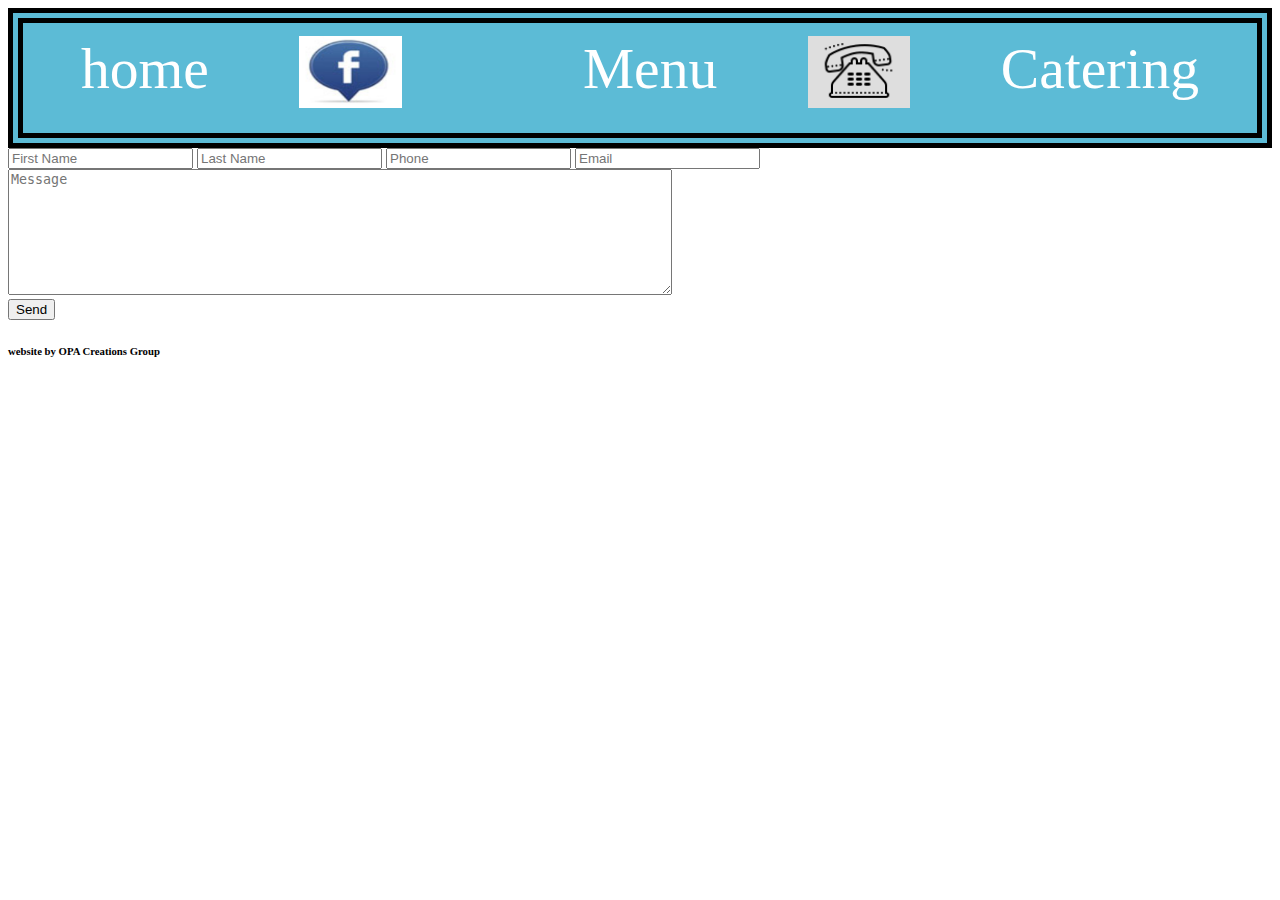
==== html/bookUs.html @ 777536fc "testing" ====
<!DOCTYPE html>
<html>
 <head>
  <meta charset="utf-8">

  <meta name="description" content="Meat and Greek truck in Southern Pines NC  offers the best authentic greek food around and we come to you">
  <meta name="keywords" content="meat and greek southern pines sandford Raleigh Pinehurst Aberdeen,foodtruck southern pines sandford Raleigh Pinehurst Aberdeen, catering southern pines sandford Raleigh Pinehurst Aberdeen, greek food southern pines sandford Raleigh Pinehurst Aberdeen, food sandford Raleigh Pinehurst Aberdeen, gyro sandford southern pines Raleigh Pinehurst Aberdeen, event sandford southern pines Raleigh Pinehurst Aberdeen, tzatsiki southern pines sandford Raleigh Pinehurst Aberdeen">

  <meta name="author" content="MeatandGreekTruck, Oresti Arsi, Brittany Arsi">
  <title>BookUs</title>

  <link rel="stylesheet" href="../main.css">
  <link rel="stylesheet" href="../css/BookUs.css">
  <link rel="stylesheet" href="https://cdnjs.cloudflare.com/ajax/libs/font-awesome/4.7.0/css/font-awesome.min.css">

 </head>

 <header class="top">
  <div class="htmls">
   <ul class="htmlsUl">
    <li><a href="../index.html">home</a></li>
    <li> <a href="https://www.facebook.com/The-Greek-Sombrero-107970747344125/"target="_blank"><img src="../img/FBfav.png"id="fb" alt=""></li>
     <li><a href="menu.html">Menu</a></li>
    <!-- <li><a href="bookUs.html">Book Us</a></li> -->
    <li><a href="tel:910-315-6690"><img src="../img/PhoneFab.png" id="phFab"alt=""></a></li>
    <li><a href="catering.html">Catering</a></li>
   </ul>
  </div>
 </header>



  <body>
    <form id="contact-form" action="https://formspree.io/greeksombrerotruck@gmail.com" method="POST">

     <div class="info1">
      <input id="inputFName" type="text" name="name" placeholder="First Name" required>
      <input id="inputLName" type="text" name="name" placeholder="Last Name" required>
      <input id="phone" type="tel" name="phone" value="" placeholder="Phone" required>
      <input id="inputEmail" type="text" name="_replyto" placeholder="Email" required>
     </div>

     <div class="info3">
      <textarea name="message" rows="8" cols="80" id="inputMessage" placeholder="Message"></textarea>
     </div>

     <div class="info4">
      <button id="send" type="submit" value="Send" >Send</button>
     </div>
       <!-- for thank you page -->
      <input type="hidden" name="_next" value="//GreekSombreroTruck.com" >

    </form>

     <h6>website by OPA Creations Group</h6>

  <script type="text/javascript"src="../JS/contact.js"></script>

  </body>
</html>
---- main.css ----
ul {
  display: flex;
  list-style-type: none;
  margin: 0;
  padding: 1%;
  overflow: hidden;
  margin-left: auto;
  justify-content: space-around;
  border-style: double;
  border-color: black;
  border-width: 15px;
  background-color: red;
}

a{
 color: white;
 text-decoration: none;
 font-size: 2em;
}

#fb,#phFab,#today{
 width: 8vw;
 height: 8vh;
}

.header{
   background-color: #5cbbd6;
}

#fbook,#cal{
 height: 35vh;
 width: 30vw;
 padding-top: 4vh;
}
#logo{

 height: 45vh;
 width: 30vw;
}
.htmlsUl{
 padding: 1%;
 border-style: double;
 border-width: 15px;
 background-color: #5cbbd6;
 font-size: 1.8em;
 list-style-type: none;
}
#TrailerPic{
 width: 100vw;
 height: 38vh;

}

@media only {

}
header {
  display:  flex;
  flex-direction: column;
}
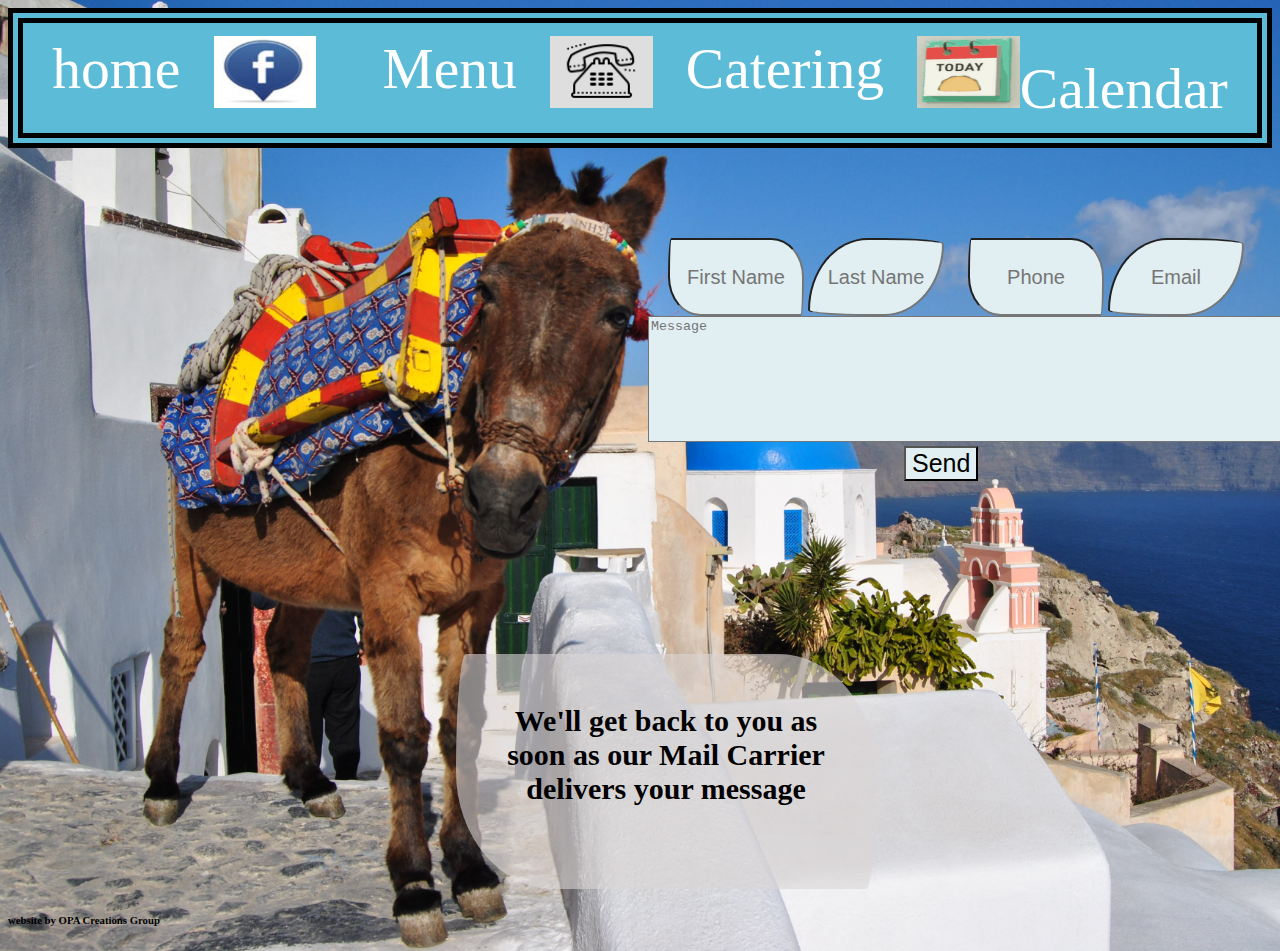
==== commit e6fcf51a: "gave up on redirect" ====
--- a/html/bookUs.html
+++ b/html/bookUs.html
@@ -10,7 +10,7 @@
   <title>BookUs</title>
 
   <link rel="stylesheet" href="../main.css">
-  <link rel="stylesheet" href="../css/BookUs.css">
+  <link rel="stylesheet" href="../css/thankyou.css">
   <link rel="stylesheet" href="https://cdnjs.cloudflare.com/ajax/libs/font-awesome/4.7.0/css/font-awesome.min.css">
 
  </head>
@@ -21,9 +21,9 @@
     <li><a href="../index.html">home</a></li>
     <li> <a href="https://www.facebook.com/The-Greek-Sombrero-107970747344125/"target="_blank"><img src="../img/FBfav.png"id="fb" alt=""></li>
      <li><a href="menu.html">Menu</a></li>
-    <!-- <li><a href="bookUs.html">Book Us</a></li> -->
     <li><a href="tel:910-315-6690"><img src="../img/PhoneFab.png" id="phFab"alt=""></a></li>
     <li><a href="catering.html">Catering</a></li>
+    <li><a href="calendar.html"><img src="../img/today.png" id="today" alt="">Calendar</a></li>
    </ul>
   </div>
  </header>
@@ -31,6 +31,9 @@
 
 
   <body>
+
+
+
     <form id="contact-form" action="https://formspree.io/greeksombrerotruck@gmail.com" method="POST">
 
      <div class="info1">
@@ -47,11 +50,18 @@
      <div class="info4">
       <button id="send" type="submit" value="Send" >Send</button>
      </div>
+
+
+
        <!-- for thank you page -->
-      <input type="hidden" name="_next" value="//GreekSombreroTruck.com" >
+      <input type="hidden" name="_next" value="//brittanyandoresti.github.io/GreekSombrero/html/thankyou.html">
 
     </form>
 
+    <div class="h1message">
+
+    <h1>We'll get back to you as soon as our Mail Carrier delivers your message </h2>
+    </div>
      <h6>website by OPA Creations Group</h6>
 
   <script type="text/javascript"src="../JS/contact.js"></script>
--- a/css/thankyou.css
+++ b/css/thankyou.css
@@ -0,0 +1,55 @@
+
+#donkey{
+ width: 100%;
+ height: 80%;
+}
+form{
+ padding-left: 50vw;
+ padding-top: 10vh;
+}
+body{
+ background-image: url('../img/donkeypic.jpg');
+background-size: cover;
+}
+h1{
+ width: 25vw;
+ height: 15vh;
+ padding: 50px;
+ color: black;
+ text-align: center;
+ border-radius: 10px 100px / 120px;;
+ background-color: rgba(219, 214, 214, .6);
+ font-size: 30px;
+}
+#inputFName,#phone{
+ margin-left: 20px;
+ width: 10vw;
+ height: 8vh;
+ color: black;
+ text-align: center;
+ border-radius: 10px 100px / 120px;
+ background-color:#e1eef2;
+ font-size: 20px;
+}
+#inputLName,#inputEmail{
+ width: 10vw;
+ height: 8vh;
+ color: black;
+ text-align: center;
+ border-radius: 100px / 120px 10px;
+ background-color:#e1eef2;
+ font-size: 20px;
+}
+#inputMessage{
+ background-color:#e1eef2;
+}
+
+.h1message{
+ padding-left: 35vw;
+ padding-top: 17vh;
+}
+button{
+ background-color:#e1eef2;
+ margin-left: 20vw;
+ font-size: 25px;
+}
